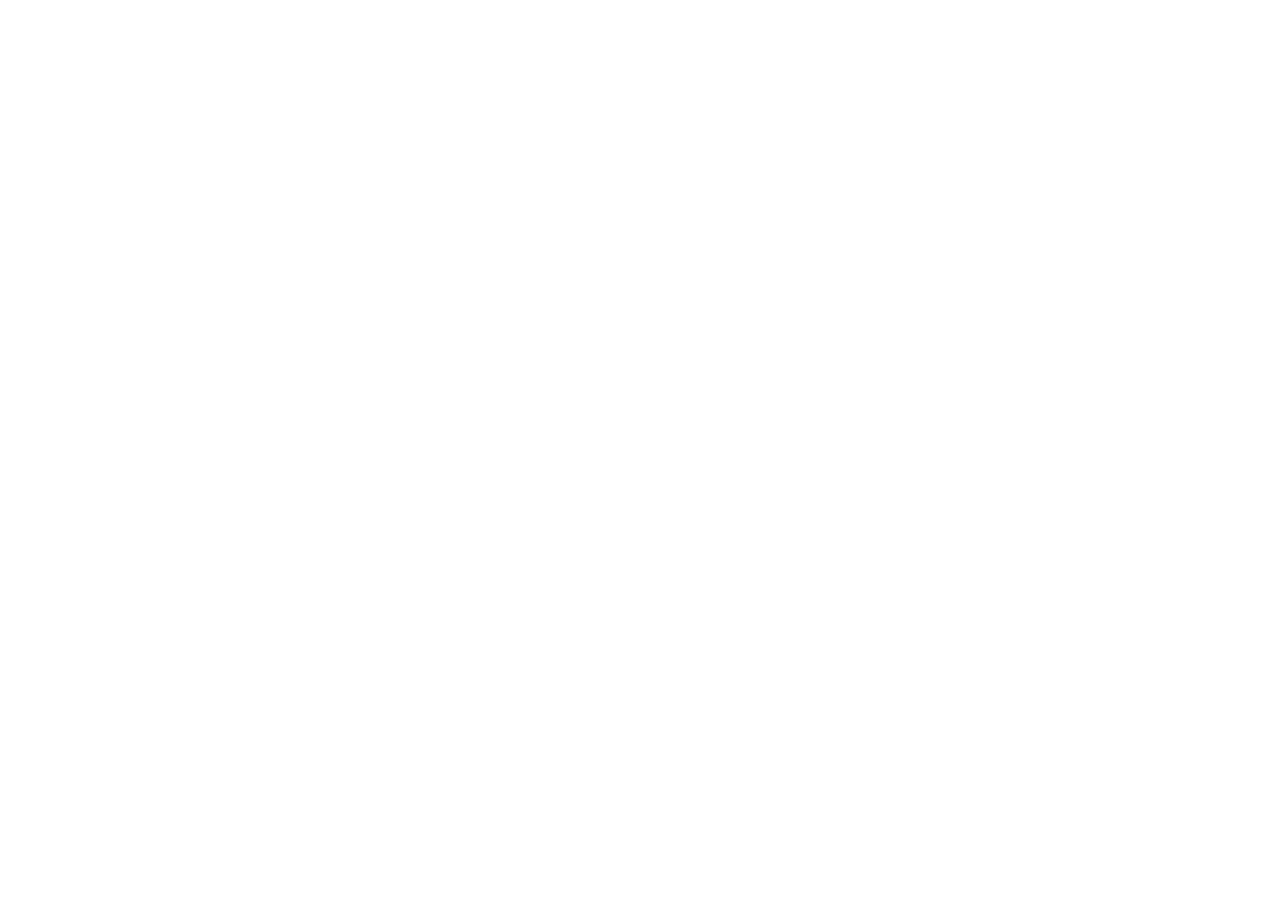
==== default.html @ 169f30a4 "first commit" ====
<!DOCTYPE html>
<html lang="en">
  <head>
    <meta charset="UTF-8" />
    <meta http-equiv="X-UA-Compatible" content="IE=edge" />
    <meta name="viewport" content="width=device-width, initial-scale=1.0" />
    <title></title>
    <!-- ? bootstrap css -->
    <link
      href="https://cdn.jsdelivr.net/npm/bootstrap@5.0.2/dist/css/bootstrap.min.css"
      rel="stylesheet"
      integrity="sha384-EVSTQN3/azprG1Anm3QDgpJLIm9Nao0Yz1ztcQTwFspd3yD65VohhpuuCOmLASjC"
      crossorigin="anonymous"
    />
    <link rel="stylesheet" href="https://cdn.jsdelivr.net/npm/bootstrap-icons@1.7.2/font/bootstrap-icons.css">
    <!-- ? custom css -->
    <link rel="stylesheet" href="./css/style.css" />
  </head>
  <body>
    <main>

    
    </main>
    
  </body>
</html>
---- css/style.css ----
header .container {
        padding: 0;
    }
    
    main .right {
        width: 50%;
    }
    
    main .left {
        width: 50%;
    }
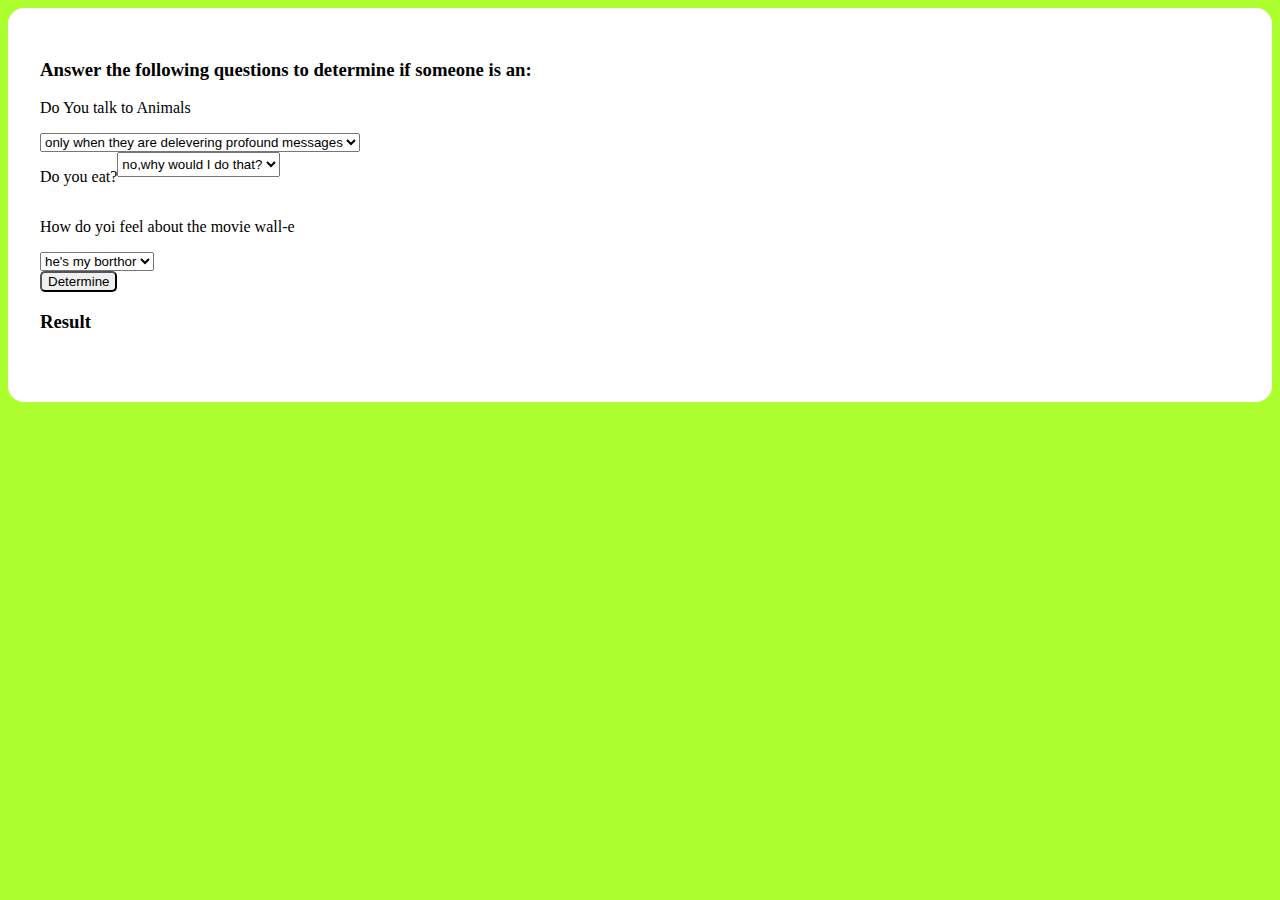
==== commit be9180db: "first commit" ====
--- a/default.html
+++ b/default.html
@@ -18,9 +18,57 @@
   </head>
   <body>
     <main>
+      <div class="container">
+          <section class="contact mt-5">
+            <div class="row">
+              <div class="col-md-6">
+                  <h3>Answer the following questions to determine if someone is an:</h3>
+                  <div >
+                      <p>Do You talk to Animals</p>
+                      <select  id="inputGroupSelect01">
+                        <option selected>only when they are delevering profound messages</option>
+                        <option value="01">One</option>
+                        <option value="02">Two</option>
+                        <option value="03">Three</option>
+                      </select>
+                  </div>
+                  <div  style="display:flex" class="mt-4">
+                      <p >Do you eat?</p>
+                      <select  id="inputGroupSelect02 "  style="height: 25px;">
+                        <option selected>no,why would I do that?</option>
+                        <option value="01">One</option>
+                        <option value="02">Two</option>
+                        <option value="03">Three</option>
+                      </select>
+                  </div>
+                  <div >
+                      <p class="mt-2">How do yoi feel about the movie wall-e</p>
+                      <select  id="inputGroupSelect03">
+                        <option selected>he's my borthor</option>
+                        <option value="01">One</option>
+                        <option value="02">Two</option>
+                        <option value="03">Three</option>
+                      </select>
+                  </div>
+                  <button id="btnDetermine" class="mt-3" style=" border-radius: 5px">Determine</button>
+                </div>
+                <div class="col-md-6 ">
+                  <h3>Result</h3>
+                  <h3 id="title"></h3>
+                  <p id="text"></p>
+                  <img id="img" src="" alt="">
+                </div>  
+            </div>
+          </section>
+      </div>
+    </main>
 
-    
-    </main>
+    <script
+      src="https://cdn.jsdelivr.net/npm/bootstrap@5.0.2/dist/js/bootstrap.bundle.min.js"
+      integrity="sha384-MrcW6ZMFYlzcLA8Nl+NtUVF0sA7MsXsP1UyJoMp4YLEuNSfAP+JcXn/tWtIaxVXM"
+      crossorigin="anonymous"
+    ></script>
+    <script src="./js/my.js"></script>
     
   </body>
 </html>
--- a/css/style.css
+++ b/css/style.css
@@ -1,11 +1,21 @@
-    header .container {
+    header .container,
+    main .container {
         padding: 0;
+        background-color: white;
+        padding: 2rem 2rem 2rem 2rem;
+        border-radius: 1rem;
     }
     
-    main .right {
-        width: 50%;
+    header nav {
+        background-color: chartreuse;
+        border-radius: 1rem;
+        display: flex;
+        align-items: center;
+        list-style: none;
     }
     
-    main .left {
-        width: 50%;
+    body {
+        background-color: greenyellow;
+        justify-content: center;
+        align-items: center;
     }